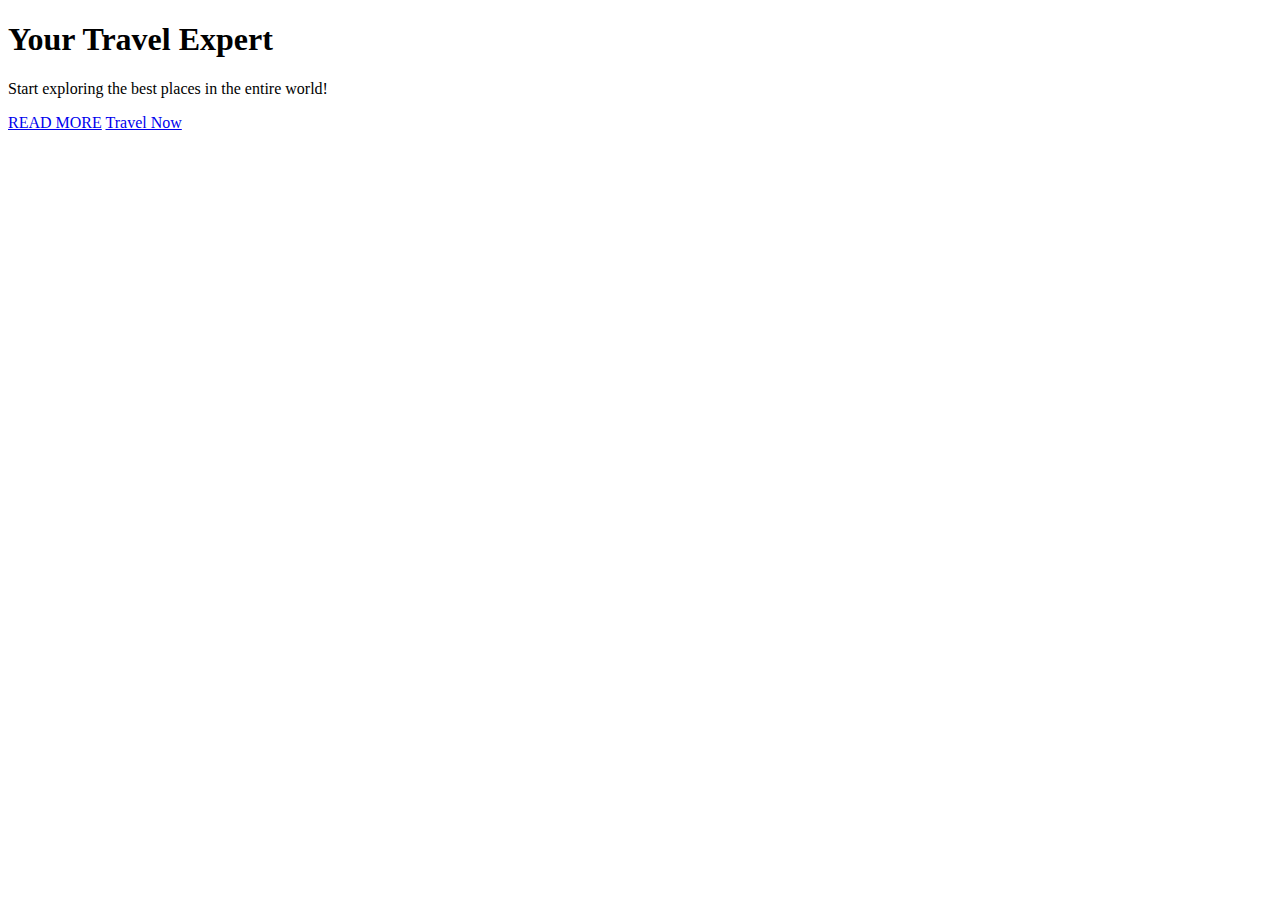
==== index.html @ 219c0e8f "estrutura-html" ====
<!DOCTYPE html>
<html lang="pt-br">
<head>
   <meta charset="UTF-8" />
   <meta http-equiv="X-UA-Compatible" content="IE=edge" />
   <meta name="viewport" content="width=device-width, initial-scale=1.0" />

   <title>Beautiful Travel</title>

</head>
<body>
   
   <h1>Your <span>Travel</span> Expert</h1>

   <p>Start exploring the best places in the entire world!</p>

   <a href="#">READ MORE</a>
   <a href="#">Travel Now</a>

</body>
</html>
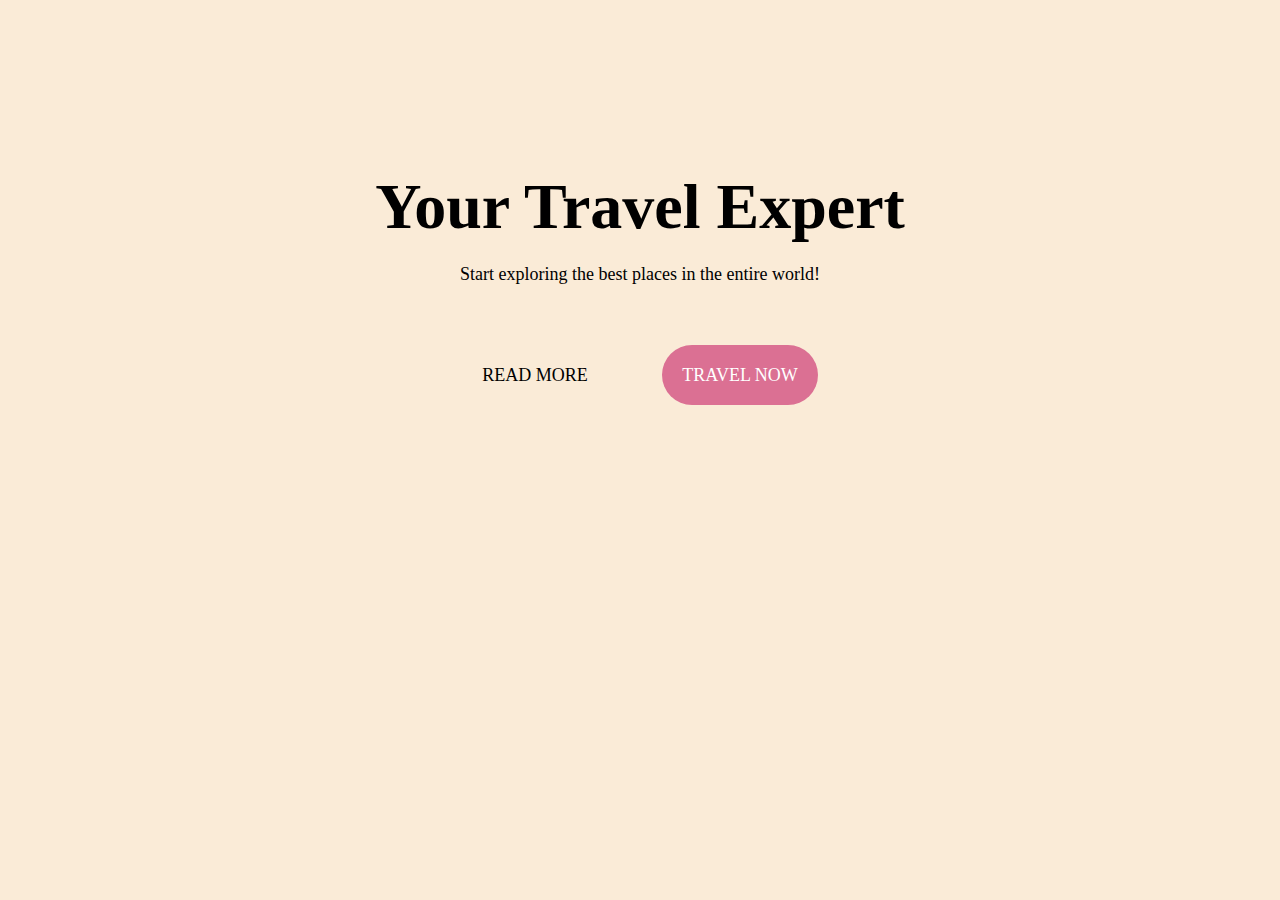
==== commit 2a45929b: "estilo-css" ====
--- a/index.html
+++ b/index.html
@@ -7,6 +7,9 @@
 
    <title>Beautiful Travel</title>
 
+   <link rel="stylesheet" href="global.css">
+   <link rel="stylesheet" href="style.css">
+
 </head>
 <body>
    
@@ -15,7 +18,7 @@
    <p>Start exploring the best places in the entire world!</p>
 
    <a href="#">READ MORE</a>
-   <a href="#">Travel Now</a>
-
+   <a href="#" class="btn-travel">TRAVEL NOW</a>
+   
 </body>
 </html>
--- a/global.css
+++ b/global.css
@@ -0,0 +1,9 @@
+:root {
+   font-size: 62.5%;
+}
+
+* {
+   margin: 0px;
+   padding: 0px;
+   box-sizing: border-box;
+}
--- a/style.css
+++ b/style.css
@@ -0,0 +1,33 @@
+body {
+   background-color: antiquewhite;
+   padding-top: 15rem;
+   height: 100vh;
+
+   font-size: 1.8rem;
+
+   text-align: center;
+} 
+
+h1 {
+   font-size: 6.4rem;
+   margin: 2rem 0;
+}
+
+p {
+   margin-bottom: 8rem;
+}
+
+a {
+   text-decoration: none;
+   color: black;
+
+   margin: 0 2.5rem;
+   padding: 2rem;
+
+   border-radius: 4rem;
+}
+
+a.btn-travel {
+   background-color: palevioletred;
+   color: white;
+}
